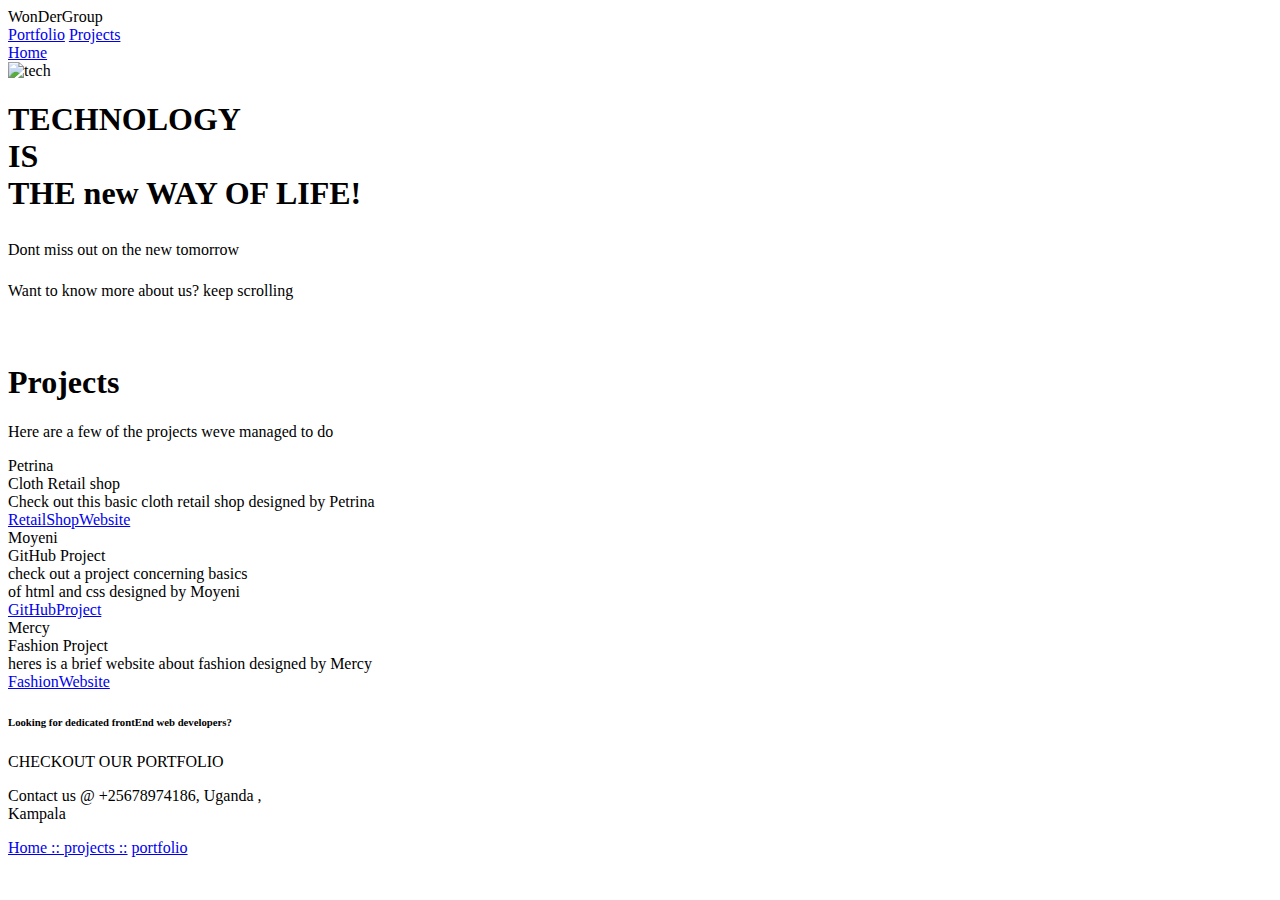
==== html/home.html @ 6ffcda88 "wonder-website" ====
<!DOCTYPE html>
<html lang="en">
  <head>
    <meta charset="UTF-8" />
    <meta name="viewport" content="width=device-width, initial-scale=1.0" />
    <script src="https://kit.fontawesome.com/238f419554.js" crossorigin="anonymous"></script>
    <title>Wonder |Group5</title>
    <link
      rel="stylesheet"
      type="text/css"
      href="/assignment/edu_prepviii_wonder/css/home.css"
      media="screen"
    />
  </head>
  <body>
    <div class="topnav">
      <div class="logo">
        <i class="fa fa-users fa-lg" aria-hidden="true"></i>WonDerGroup
      </div>
      <a href="/assignment/wonder_cards/index.html">Portfolio</a>
     
      <a href="#project-container">Projects</a>
      <div class="vl"></div>
      <a class="active" href="#top">Home</a> 
    </div>
    <div class="slideshow-container">
      <img
        src="/assignment/edu_prepviii_wonder/images/tech1.jpg"
        alt="tech"
        style="width: 100%; height: 100%; opacity: 1"
      />
      <div class="centered">
      
     
      <h1>TECHNOLOGY<br />IS<BR/>THE new WAY OF LIFE!</h1>
      <p style="line-height:2;">Dont miss out on the new tomorrow </p>
    </div>
      <p>Want to know more about us? keep scrolling</p>
      <i style="font-size: 24px; right: 180px" class="fas">&#xf103;</i>
      <div id="project-container">
        <h1>Projects</h1>
        <p>Here are a few of the projects weve managed to do</p>
        <div class="card">
       <div class="span">Petrina</div>
         <div class ="title">Cloth Retail shop</div>
         <div class="info">Check out this basic cloth retail shop designed  by Petrina</div>
         <a href="https://github.com/TusubiraPetrina/prep-v8">RetailShopWebsite</a>
        </div>
        <div class="card">
          <div class="span">Moyeni</div>
          <div class ="title">GitHub Project</div>
          <div class="info"> check out a project concerning basics <br/>of html and css designed by Moyeni</div>
          <a href ="https://github.com/ChwayiTea/new-shopping">GitHubProject</a>
           </div>
           <div class="card">
            <div class="span">Mercy</div>
            <div class ="title">Fashion Project</div>
            <div class="info">heres is a  brief website about fashion designed by Mercy</div>
           <a href="https://github.com/abermerx/Fashion-/commit/76029e61a3a96136cb2d7804e2d0ea3aacc53672">FashionWebsite</a>

      </div>
      
    </div>
    <div id="portfolio">
      <div class="port">
      <h6 >Looking for <span class="blue">dedicated frontEnd </span>web developers?</h6>

    </div>
       <p>CHECKOUT<span class="blue"> OUR</span> PORTFOLIO</p>
      <a href="/assignment/wonder_cards/index.html"> <i class='fas fa-chevron-circle-right' style='font-size:48px;color:#229aaf'></i></a>
    </div>
    <div id="footer"><div class="foot">
    <a href="https://app.slack.com/client/TUCMNMYKD/C01ABCN5C6N/user_profile/U019J9TEZ6J" > <i class="fab fa-slack fa-2x"></i></a>
     <a href ="https://www.linkedin.com/feed/"> <i class="fab fa-linkedin fa-2x"></i></a>
      <a href="https://medium.com"><i class="fab fa-medium fa-2x">

      </i></a><a href="https://www.github.com"> <i class="fab fa-github fa-2x"></i></a>
     </div><p>Contact us @ +25678974186, Uganda ,<br/>Kampala</p>
     <a href="#top">Home :: </a>
     <a href="#project-container">projects ::</a>
     <a href ="/assignment/wonder_cards/index.html">portfolio</a>
     
  </div>

  </body>
</html>
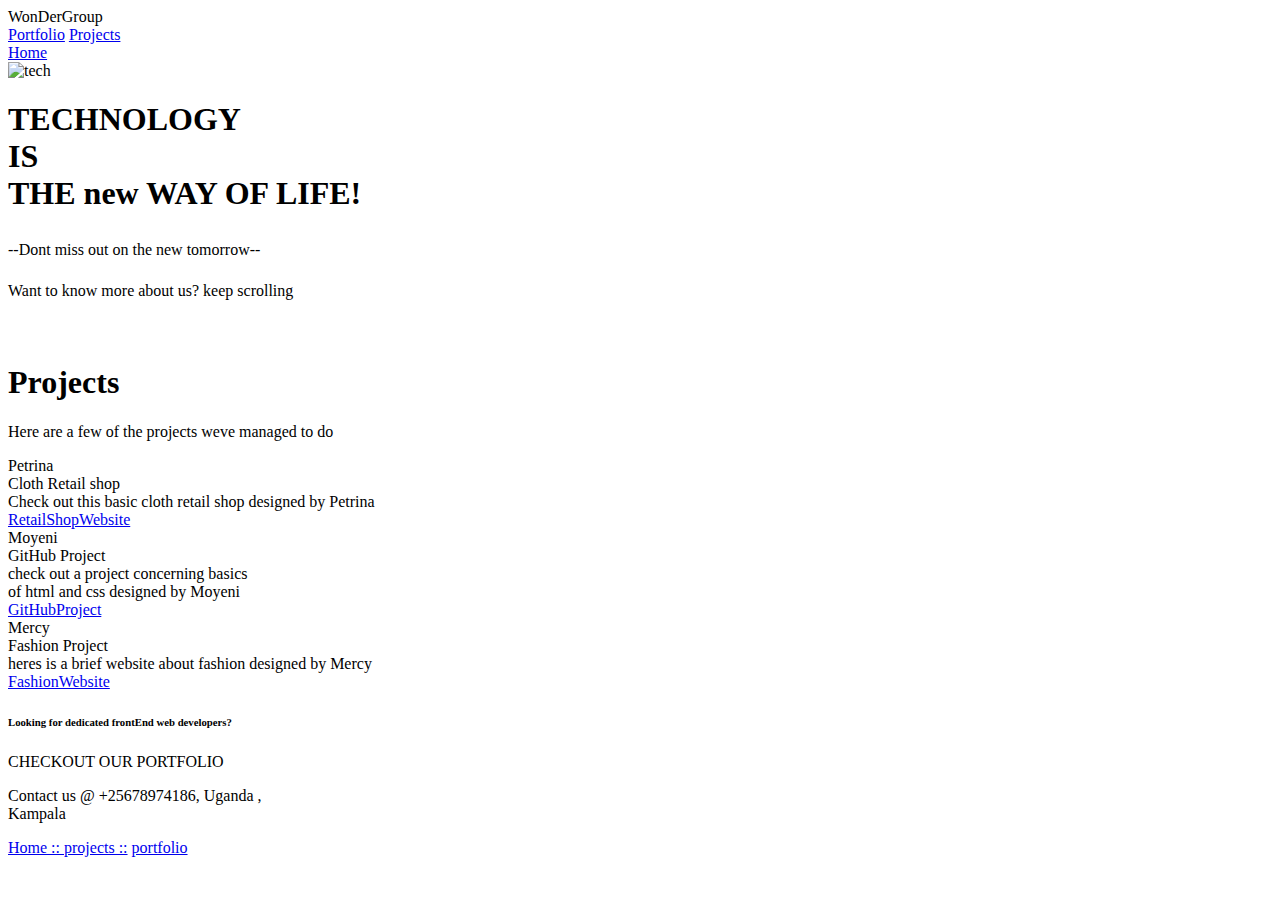
==== commit 318e3385: "Merge pull request #1 from outboxafrica/ft-welcme-sect" ====
--- a/html/home.html
+++ b/html/home.html
@@ -8,7 +8,7 @@
     <link
       rel="stylesheet"
       type="text/css"
-      href="/assignment/edu_prepviii_wonder/css/home.css"
+      href="/edu_prepviii_wonder/css/home.css"
       media="screen"
     />
   </head>
@@ -17,7 +17,7 @@
       <div class="logo">
         <i class="fa fa-users fa-lg" aria-hidden="true"></i>WonDerGroup
       </div>
-      <a href="/assignment/wonder_cards/index.html">Portfolio</a>
+      <a href="/edu_prepviii_wonder/html/index.html">Portfolio</a>
      
       <a href="#project-container">Projects</a>
       <div class="vl"></div>
@@ -25,15 +25,15 @@
     </div>
     <div class="slideshow-container">
       <img
-        src="/assignment/edu_prepviii_wonder/images/tech1.jpg"
+        src="/edu_prepviii_wonder/images/tech1.jpg"
         alt="tech"
         style="width: 100%; height: 100%; opacity: 1"
       />
       <div class="centered">
       
      
-      <h1>TECHNOLOGY<br />IS<BR/>THE new WAY OF LIFE!</h1>
-      <p style="line-height:2;">Dont miss out on the new tomorrow </p>
+      <h1>TECHNOLOGY<br />IS<BR/>THE <span class="bad"> new </span>WAY OF LIFE!</h1>
+      <p style="line-height:2;">--Dont miss out on the new tomorrow-- </p>
     </div>
       <p>Want to know more about us? keep scrolling</p>
       <i style="font-size: 24px; right: 180px" class="fas">&#xf103;</i>
@@ -67,7 +67,7 @@
 
     </div>
        <p>CHECKOUT<span class="blue"> OUR</span> PORTFOLIO</p>
-      <a href="/assignment/wonder_cards/index.html"> <i class='fas fa-chevron-circle-right' style='font-size:48px;color:#229aaf'></i></a>
+      <a href="/edu_prepviii_wonder/html/index.html"> <i class='fas fa-chevron-circle-right' style='font-size:48px;color:#229aaf'></i></a>
     </div>
     <div id="footer"><div class="foot">
     <a href="https://app.slack.com/client/TUCMNMYKD/C01ABCN5C6N/user_profile/U019J9TEZ6J" > <i class="fab fa-slack fa-2x"></i></a>
@@ -78,7 +78,7 @@
      </div><p>Contact us @ +25678974186, Uganda ,<br/>Kampala</p>
      <a href="#top">Home :: </a>
      <a href="#project-container">projects ::</a>
-     <a href ="/assignment/wonder_cards/index.html">portfolio</a>
+     <a href ="/edu_prepviii_wonder/html/index.html">portfolio</a>
      
   </div>
 
